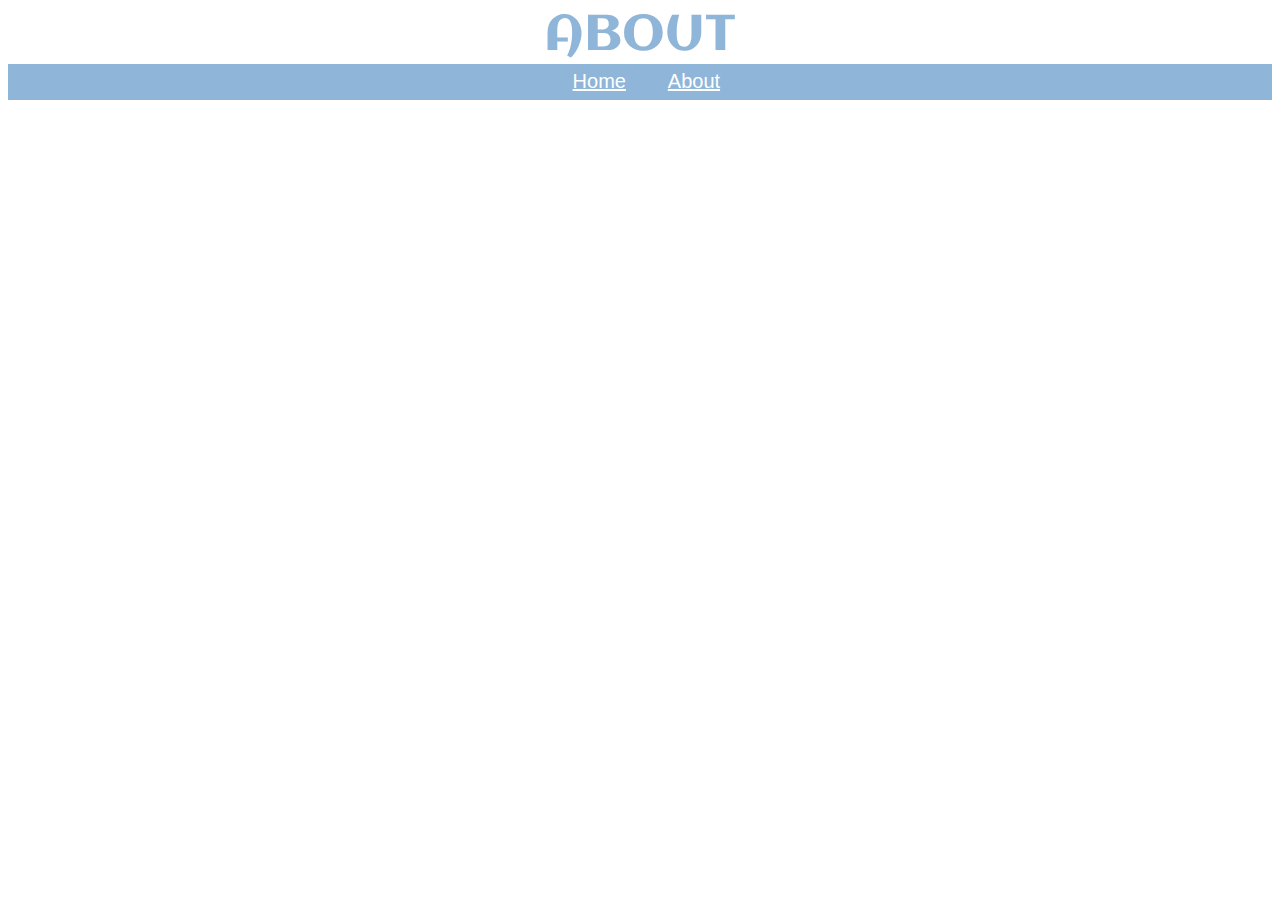
==== about.html @ 8f4457ec "Created the ABOUT.HTML" ====
<!DOCTYPE html>
<html>
	<head>
		<link rel="stylesheet" href="style.css">
		<link href='https://fonts.googleapis.com/css?family=Aclonica' rel='stylesheet'>
		<script src="jscript.js"></script>
		<title>kkaylium - About</title>
	</head>
	<body>
		<p class="header">ABOUT</p>
		<div class="menubar">
			<a class="menuitem" href="index.html">Home</a>
			<a class="menuitem" href="about.html">About</a>
		</div>
		<p></p>
	</body>
</html>
---- style.css ----
body {
	background-color: #ffffff;
	color: #222222;
}

.header {
	text-align: center;
	font-size: 50px;
	font-family: Aclonica;
	margin: 0 0 0 0;
	color: #8fb5d8;
}

.menubar {
	margin: 0 0 0 0;
	background-color: #8fb5d8;
	padding-top: 0.5%;
	padding-bottom: 0.5%;
	text-align: center;
}

.menuitem {
	margin-left: 2%;
	margin-right: 1%;
	font-family: Arial;
	font-size: 20px;
	color: #ffffff;
	display: inline;
}
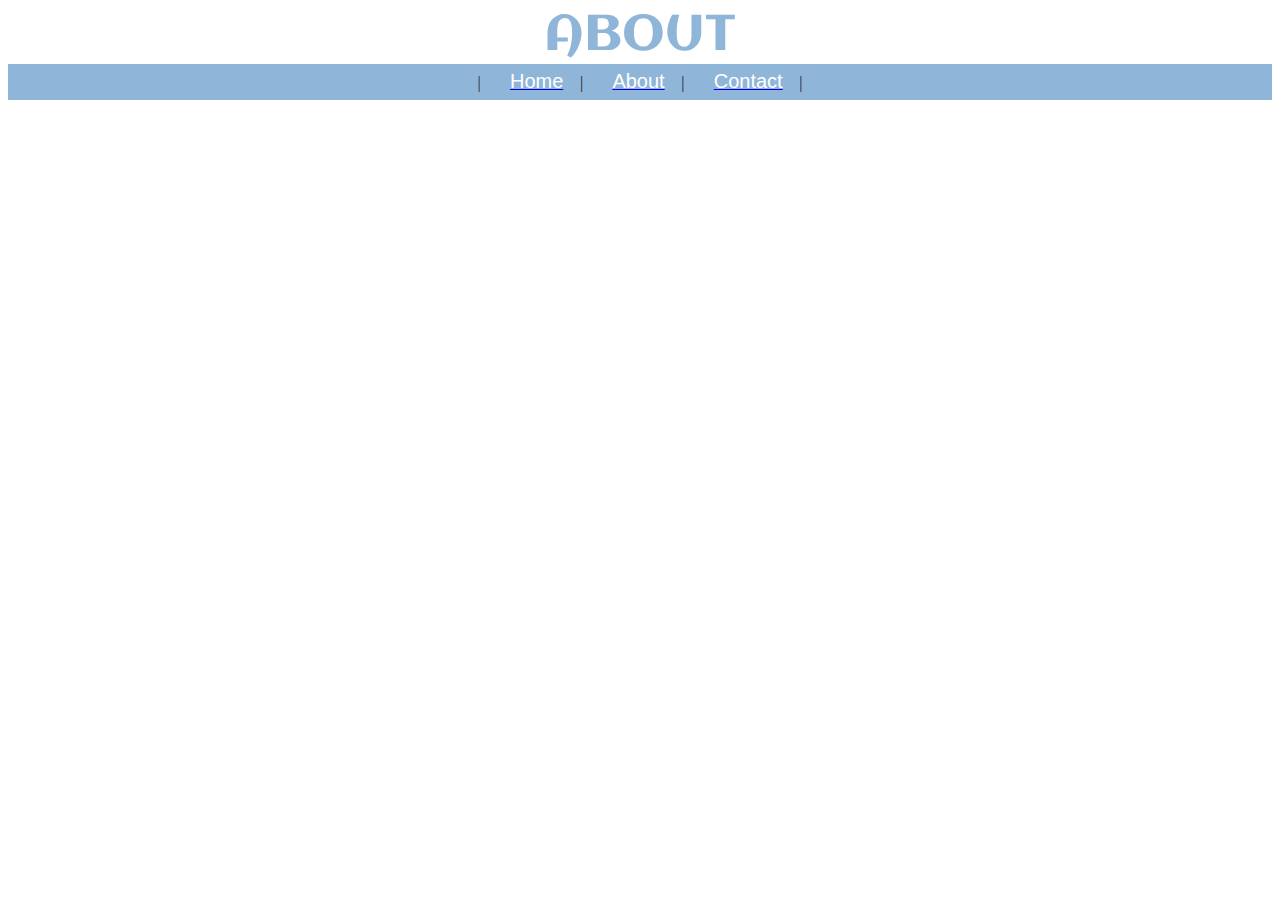
==== commit a37f15eb: "Updates with a inefficient setup" ====
--- a/about.html
+++ b/about.html
@@ -9,8 +9,13 @@
 	<body>
 		<p class="header">ABOUT</p>
 		<div class="menubar">
-			<a class="menuitem" href="index.html">Home</a>
-			<a class="menuitem" href="about.html">About</a>
+			|
+			<a class="menulink" href="index.html"><div class="menuitem">Home</div></a>
+			|
+			<a class="menulink" href="about.html"><div class="menuitem">About</div></a>
+			|
+			<a class="menulink" href="contact.html"><div class="menuitem">Contact</div></a>
+			|
 		</div>
 		<p></p>
 	</body>
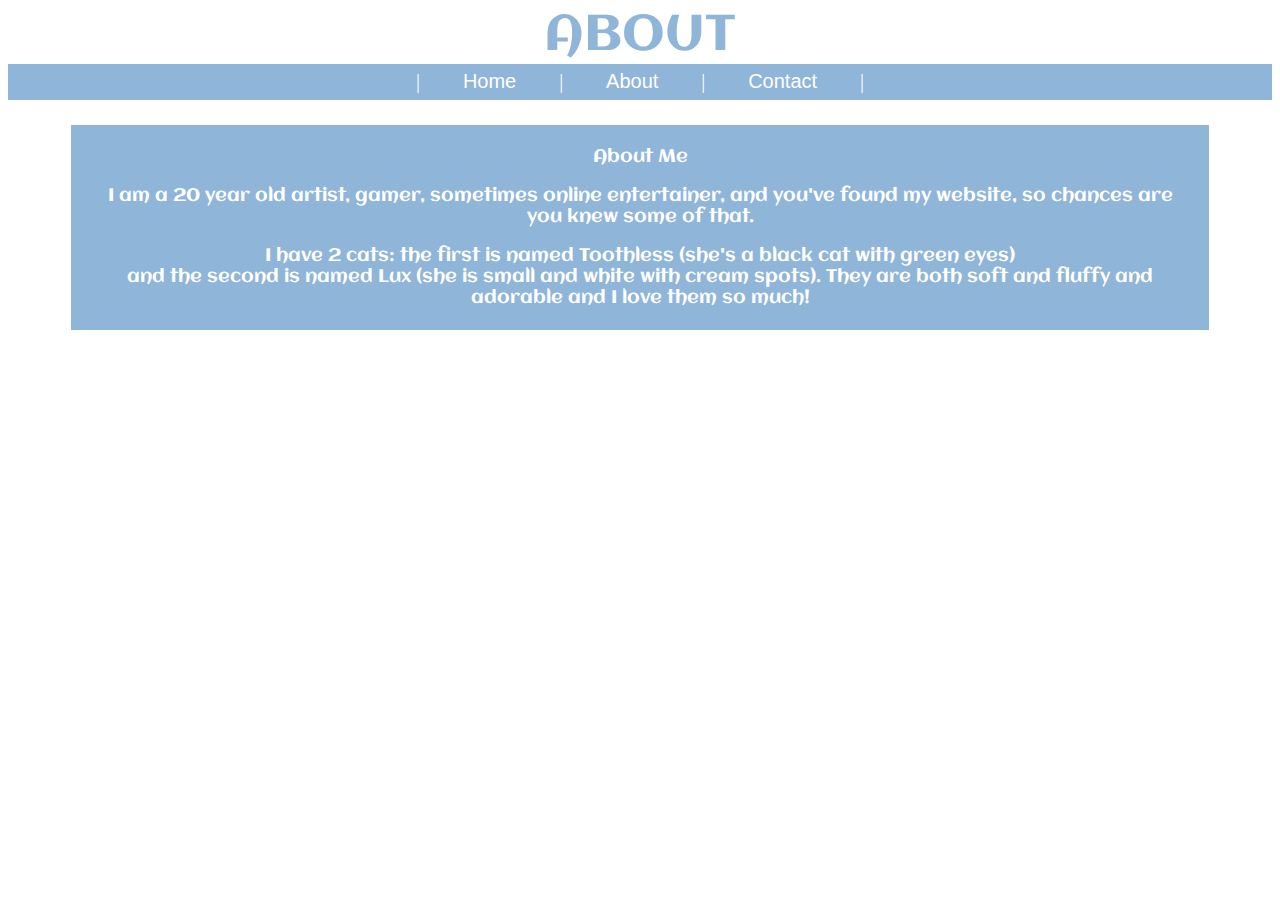
==== commit 0d241d61: "Update before moving to a static site generator" ====
--- a/about.html
+++ b/about.html
@@ -3,6 +3,7 @@
 	<head>
 		<link rel="stylesheet" href="style.css">
 		<link href='https://fonts.googleapis.com/css?family=Aclonica' rel='stylesheet'>
+		<link href='https://fonts.googleapis.com/css?family=Josefin+Sans' rel='stylesheet'>
 		<script src="jscript.js"></script>
 		<title>kkaylium - About</title>
 	</head>
@@ -18,5 +19,10 @@
 			|
 		</div>
 		<p></p>
+		<div class="mainblock">
+			<p>About Me</p>
+			<p>I am a 20 year old artist, gamer, sometimes online entertainer, and you've found my website, so chances are you knew some of that.</p>
+			<p>I have 2 cats: the first is named Toothless (she's a black cat with green eyes) <br/> and the second is named Lux (she is small and white with cream spots). They are both soft and fluffy and adorable and I love them so much!</p>
+		</div>
 	</body>
 </html>
--- a/style.css
+++ b/style.css
@@ -1,8 +1,13 @@
 body {
 	background-color: #ffffff;
-	color: #222222;
 }
 
+ul {
+	text-align: left;
+	padding: 0;
+	margin: 0;
+}
+	
 .header {
 	text-align: center;
 	font-size: 50px;
@@ -17,13 +22,34 @@
 	padding-top: 0.5%;
 	padding-bottom: 0.5%;
 	text-align: center;
+	font-size: 20px;
+	color: #ffffff;
+}
+
+.menulink {
+	text-decoration: none;
 }
 
 .menuitem {
-	margin-left: 2%;
-	margin-right: 1%;
+	margin-left: 3%;
+	margin-right: 3%;
 	font-family: Arial;
 	font-size: 20px;
 	color: #ffffff;
 	display: inline;
 }
+
+.mainblock {
+	margin: 2% 5% 5% 5%;
+	padding: 0.3% 2% 0.3% 2%;
+	background-color: #8fb5d8;
+	color: #ffffff;
+	text-align: center;
+	font-family: Aclonica;
+	font-size: 18px;
+}
+
+.list {
+	width: 16%;
+	margin: auto;
+}
